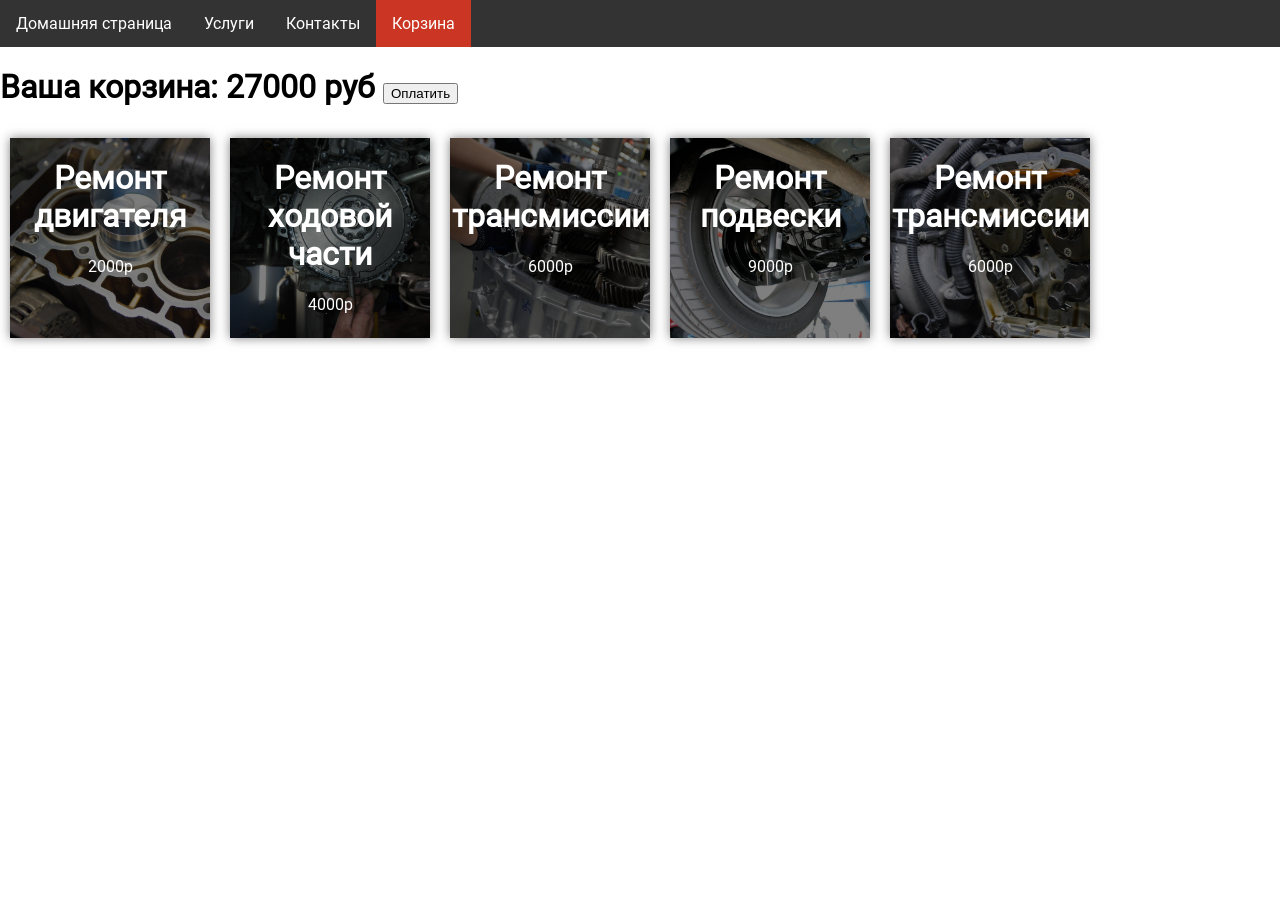
==== site/checkout/checkout.html @ 96d99050 "Корзина" ====
<html>
<head>
    <meta charset="UTF-8">
    <link rel="stylesheet" href="../style.css">
    <title>Магазин Автосервис</title>
</head>
<body>
<nav>
    <ul>
        <li><a href="../index.html">Домашняя страница</a></li>
        <li><a href="../service/service.html">Услуги</a></li>
        <li><a href="../contacts/contacts.html">Контакты</a></li>
        <li class="active"><a href="checkout.html">Корзина</a></li>
    </ul>
</nav>

<div>
    <h1>Ваша корзина: 27000 руб <button>Оплатить</button></h1>
    <div class="checkout-card" id="card-1">
        <h1>Ремонт двигателя</h1>
        <p>2000р</p>
    </div>
    <div class="checkout-card" id="card-2">
        <h1>Ремонт ходовой части</h1>
        <p>4000p</p>
    </div>
    <div class="checkout-card" id="card-3">
        <h1>Ремонт трансмиссии</h1>
        <p>6000p</p>
    </div>
    <div class="checkout-card" id="card-4">
        <h1>Ремонт подвески</h1>
        <p>9000p</p>
    </div>
    <div class="checkout-card" id="card-5">
        <h1>Ремонт трансмиссии</h1>
        <p>6000p</p>
    </div>
</div>

</body>
</html>
---- site/style.css ----
@font-face {
    font-family: Roboto;
    src: url(fonts/Roboto-Regular.ttf);
}

ul {
    list-style-type: none;
}

nav ul {
    margin: 0;
    padding: 0;
    overflow: hidden;
    background-color: #333;
}

body {
    margin: 0 !important;
    padding: 0 !important;
    font-family: Roboto, sans-serif;
}

nav li {
    float: left;
}

nav li a:hover {
    background-color: rgb(65, 13, 13);
}

.active {
    background-color: #ca3623;
}

nav li a {
    display: block;
    color: white;
    text-align: center;
    padding: 14px 16px;
    text-decoration: none;
}

.background {
    background: url(./images/avtoservis.jpg) no-repeat 40% 60%;
    background-size: cover;
}

.promo {
    height: 20%;
    background-size: 100%;
    background: linear-gradient(rgba(0, 0, 0, 0.7), rgba(0, 0, 0, 0.7)) 40% 60%;
    color: white;
    text-align: center;
}

.promo h1 {
    position: relative;
    padding-top: 2%;
}

div.inline {
    float: left;
    width: 30%;
}

footer {
    position: absolute;
    width: 100%;
    bottom: 0;
    background-color: #333;
    color: white;
    text-align: center;
}

.clearBoth {
    clear: both;
}

.gallery div {
    height: 400px;
    margin-left: 2%;
    width: 30%;
}

.gallery img {
    width: 100%;
    height: 100%;
    object-fit: cover;
    border-radius: 100px;
}

table {
    width: 100%;
    border: 3px solid purple;
    table-layout: fixed;
    background: url("images/mclaren.jpg") no-repeat 40% 50%;
    background-size: cover;
    color: white;
}

th {
    background-color: #ca3623;
    color: white;
}

table, th, td {
    border: 1px solid black;
    border-collapse: collapse;
}

.checkout-card {
    width: 200px;
    height: 200px;
    box-shadow: 0 0 10px rgba(0, 0, 0, 0.5);
    color: white;
    text-align: center;
    margin: 10px;
    float: left;
}

#card-1 {
    background: linear-gradient(rgba(0, 0, 0, 0.5), rgba(0, 0, 0, 0.5)), url("images/25.jpg") no-repeat;
    background-size: cover;
}

#card-2 {
    background: linear-gradient(rgba(0, 0, 0, 0.5), rgba(0, 0, 0, 0.5)), url("images/28.jpg") no-repeat;
    background-size: cover;
}

#card-3 {
    background: linear-gradient(rgba(0, 0, 0, 0.5), rgba(0, 0, 0, 0.5)), url("images/30.jpg") no-repeat;
    background-size: cover;
}

#card-4 {
    background: linear-gradient(rgba(0, 0, 0, 0.5), rgba(0, 0, 0, 0.5)), url("images/36.jpg") no-repeat;
    background-size: cover;
}

#card-5 {
    background: linear-gradient(rgba(0, 0, 0, 0.5), rgba(0, 0, 0, 0.5)), url("images/grm.jpg") no-repeat;
    background-size: cover;
}
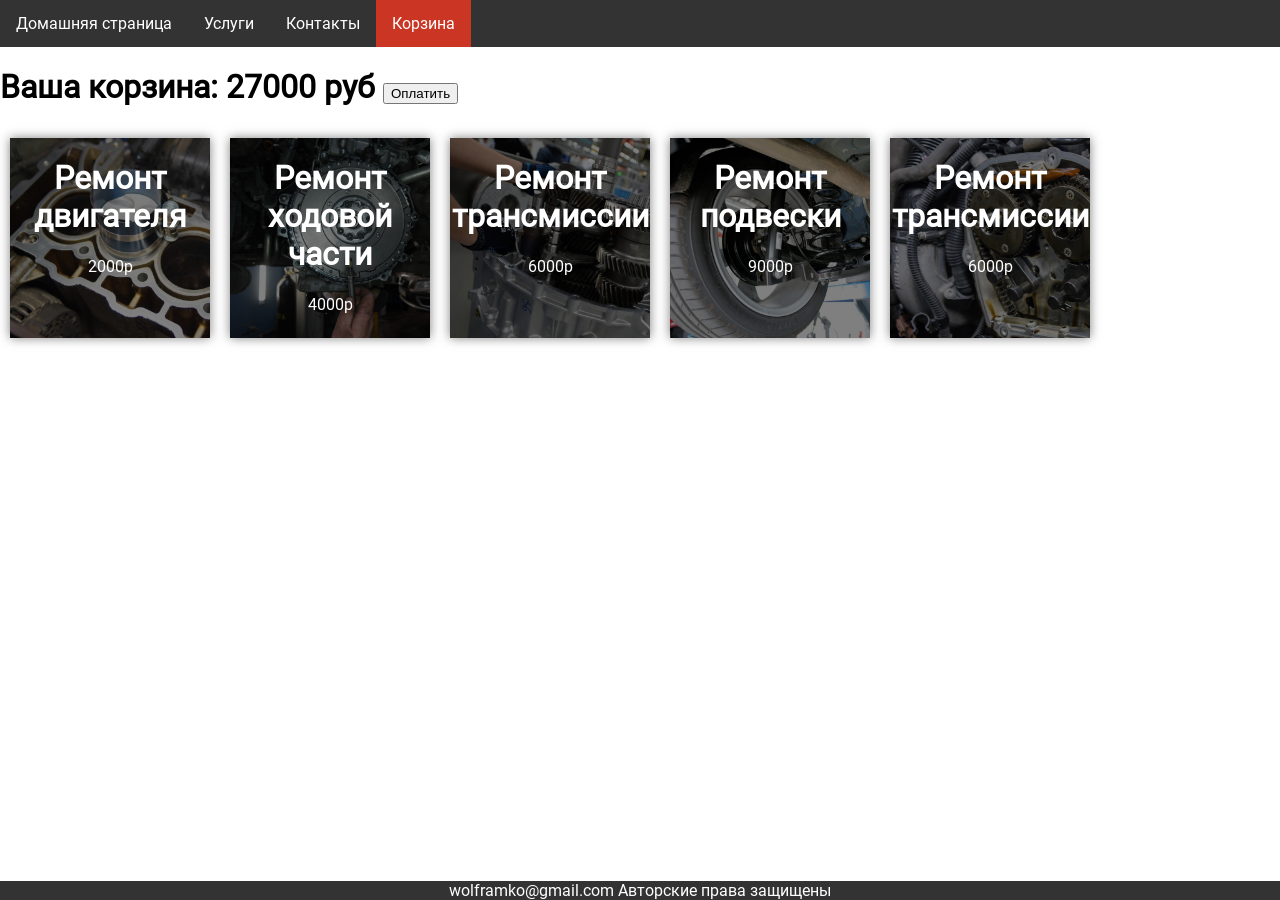
==== commit 6f95357a: "aaaaaaaa" ====
--- a/site/checkout/checkout.html
+++ b/site/checkout/checkout.html
@@ -37,6 +37,6 @@
         <p>6000p</p>
     </div>
 </div>
-
+<footer><span>wolframko@gmail.com</span> <span>Авторские права защищены</span></footer>
 </body>
 </html>
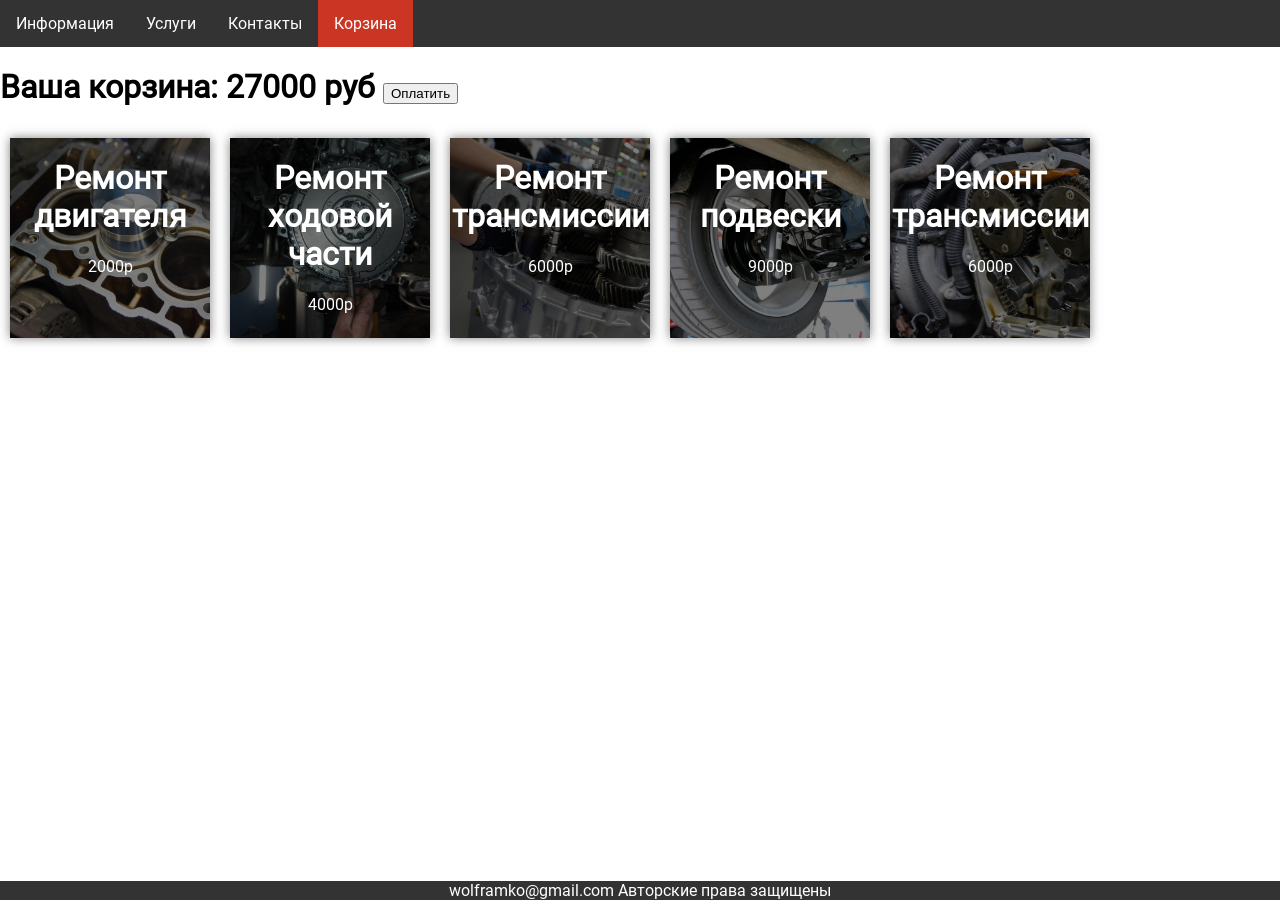
==== commit d6298558: "aaa" ====
--- a/site/checkout/checkout.html
+++ b/site/checkout/checkout.html
@@ -7,7 +7,7 @@
 <body>
 <nav>
     <ul>
-        <li><a href="../index.html">Домашняя страница</a></li>
+        <li><a href="../index.html">Информация</a></li>
         <li><a href="../service/service.html">Услуги</a></li>
         <li><a href="../contacts/contacts.html">Контакты</a></li>
         <li class="active"><a href="checkout.html">Корзина</a></li>
--- a/site/style.css
+++ b/site/style.css
@@ -72,6 +72,10 @@
     text-align: center;
 }
 
+.ad {
+    text-align: center;
+}
+
 .clearBoth {
     clear: both;
 }
